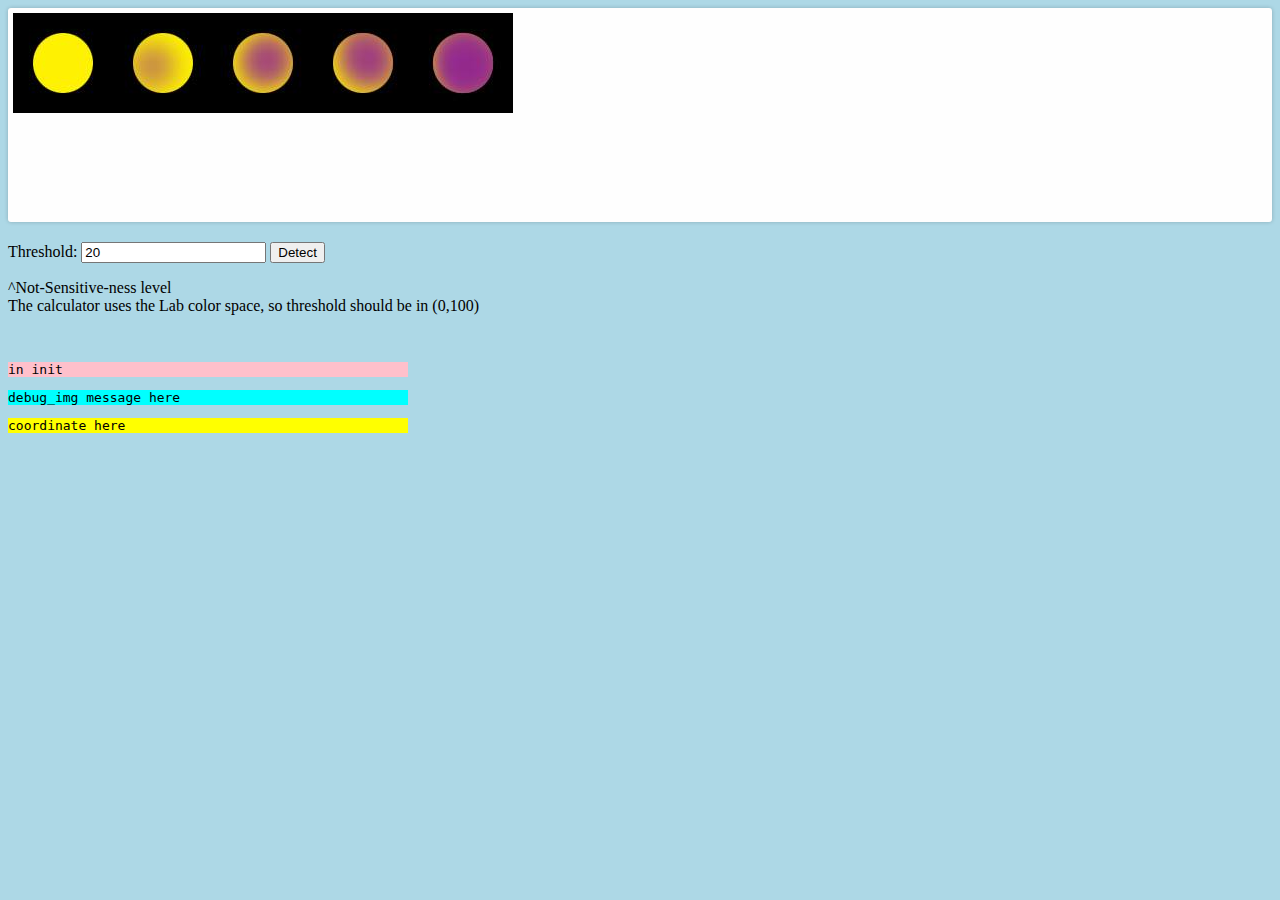
==== algorithm/edgeDetection/index.html @ a3994edc "new edgeDetector stuff" ====
<!DOCTYPE html>
<html>
  <head>
    <meta charset="utf-8">
    <title>Javascript Edge Detection</title>
    <link rel="stylesheet" href="style.css">
  </head>
  <body>
    <div class="wrapper">
      <img src= "sample2.png" class= "images" id="image" alt="didn't load">
      <canvas class = "images" id="layer"> </canvas>
      <canvas class = "images" id='rawData'> </canvas>
    </div>

    <br>
    Threshold: <input type="input" id="threshold" value="20">
    <button onclick="detect()">Detect</button>
    <p>^Not-Sensitive-ness level
    <br>The calculator uses the Lab color space, so threshold should be in (0,100)</p>

    <br>
    <pre id = 'debug'>debug message here</pre>
    <pre id = 'debug_img'>debug_img message here</pre>

    <pre id = 'coordinate'>coordinate here</pre>

    <script src="https://ajax.googleapis.com/ajax/libs/jquery/2.2.4/jquery.min.js"></script><!---->
    <script src = "edgeDetector.js"></script><!---->
    <script src = "script.js"></script><!---->
    <script src = "colorScript.js"></script><!---->
  </body>
</html>
---- algorithm/edgeDetection/style.css ----
﻿body{
  background: lightblue;
}
.wrapper{
  padding: 5px;
  background: #FEFEFE;
  display: inline-block;
  box-shadow:0px 0px 4px rgba(0,0,0,0.2);
  border-radius: 3px;
  padding-bottom: 1px;
  margin-bottom: 20px;
}
#debug{
  background: pink;
  width:400px;
}
#debug_img{
  background: cyan;
  width:400px;
}
#coordinate{
  background: yellow;
  width:400px;
}
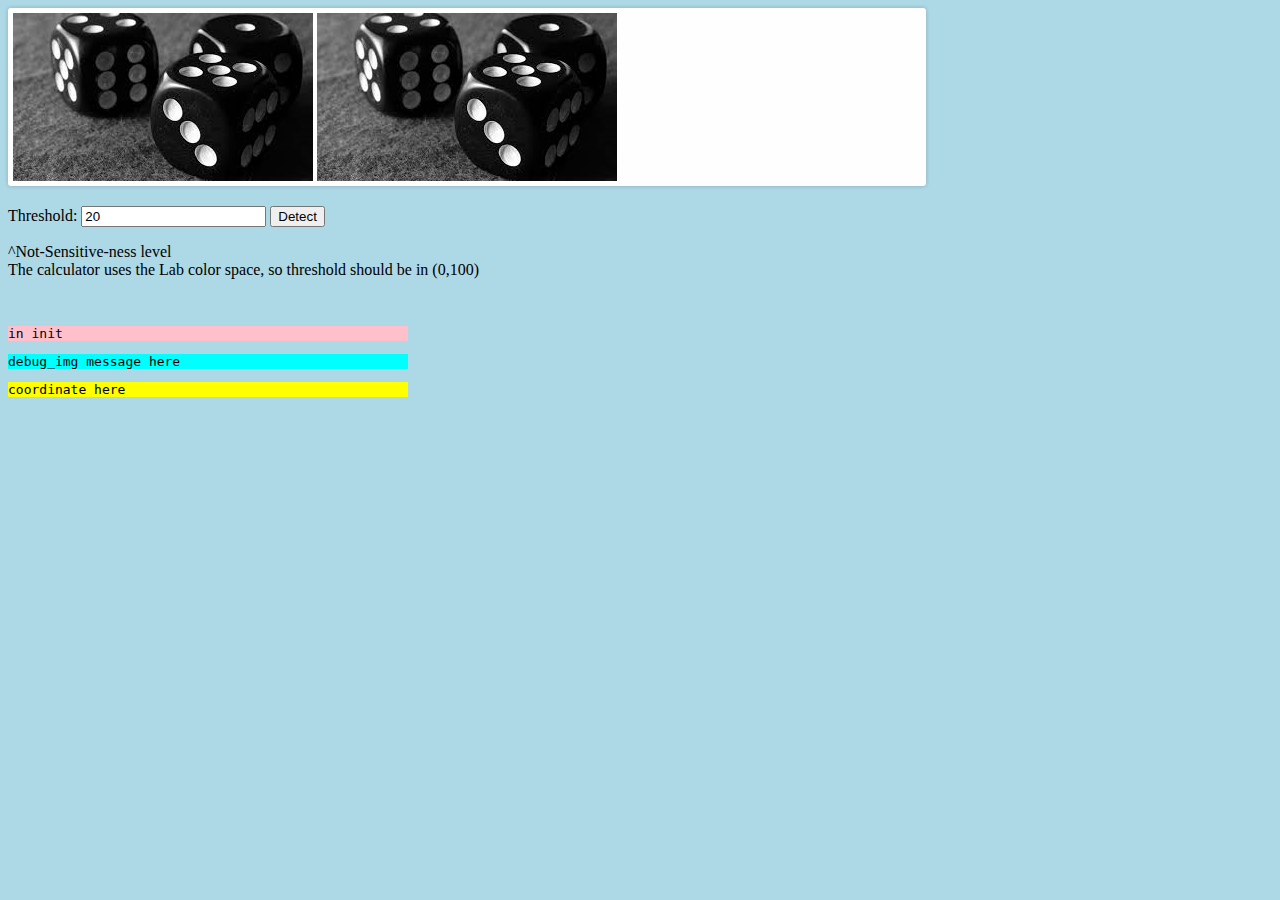
==== commit dcda120e: "now finds multiple circles" ====
--- a/algorithm/edgeDetection/index.html
+++ b/algorithm/edgeDetection/index.html
@@ -7,7 +7,7 @@
   </head>
   <body>
     <div class="wrapper">
-      <img src= "sample2.png" class= "images" id="image" alt="didn't load">
+      <img src= "logo1.png" class= "images" id="image" alt="didn't load">
       <canvas class = "images" id="layer"> </canvas>
       <canvas class = "images" id='rawData'> </canvas>
     </div>
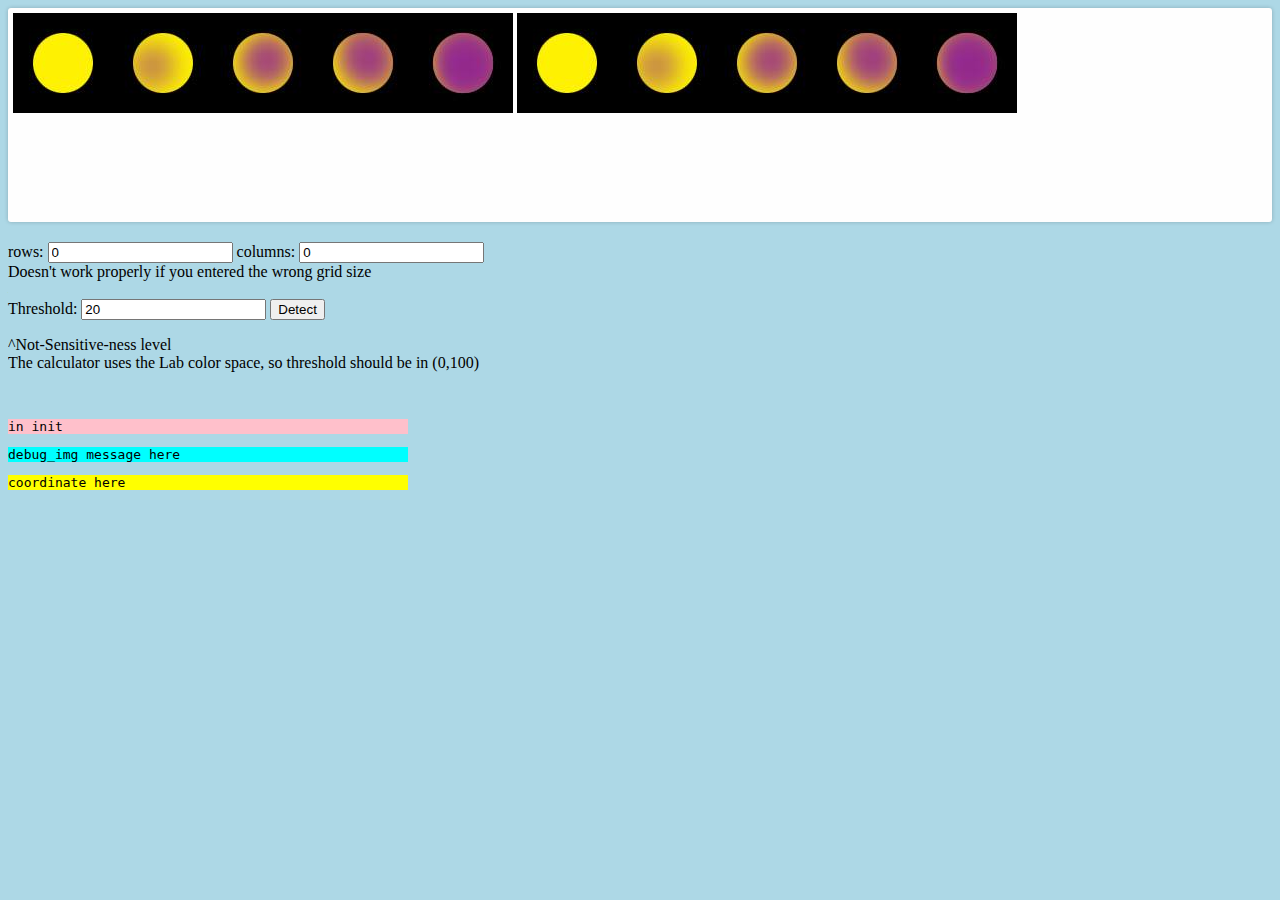
==== commit fb44883a: "can now do multiple rows and cols" ====
--- a/algorithm/edgeDetection/index.html
+++ b/algorithm/edgeDetection/index.html
@@ -7,12 +7,16 @@
   </head>
   <body>
     <div class="wrapper">
-      <img src= "logo1.png" class= "images" id="image" alt="didn't load">
+      <img src= "sample2.png" class= "images" id="image" alt="didn't load">
       <canvas class = "images" id="layer"> </canvas>
       <canvas class = "images" id='rawData'> </canvas>
     </div>
 
     <br>
+    rows: <input type="input" id="rows" value=0>
+    columns: <input type="input" id="cols" value=0>
+    <br>Doesn't work properly if you entered the wrong grid size
+    <br><br>
     Threshold: <input type="input" id="threshold" value="20">
     <button onclick="detect()">Detect</button>
     <p>^Not-Sensitive-ness level
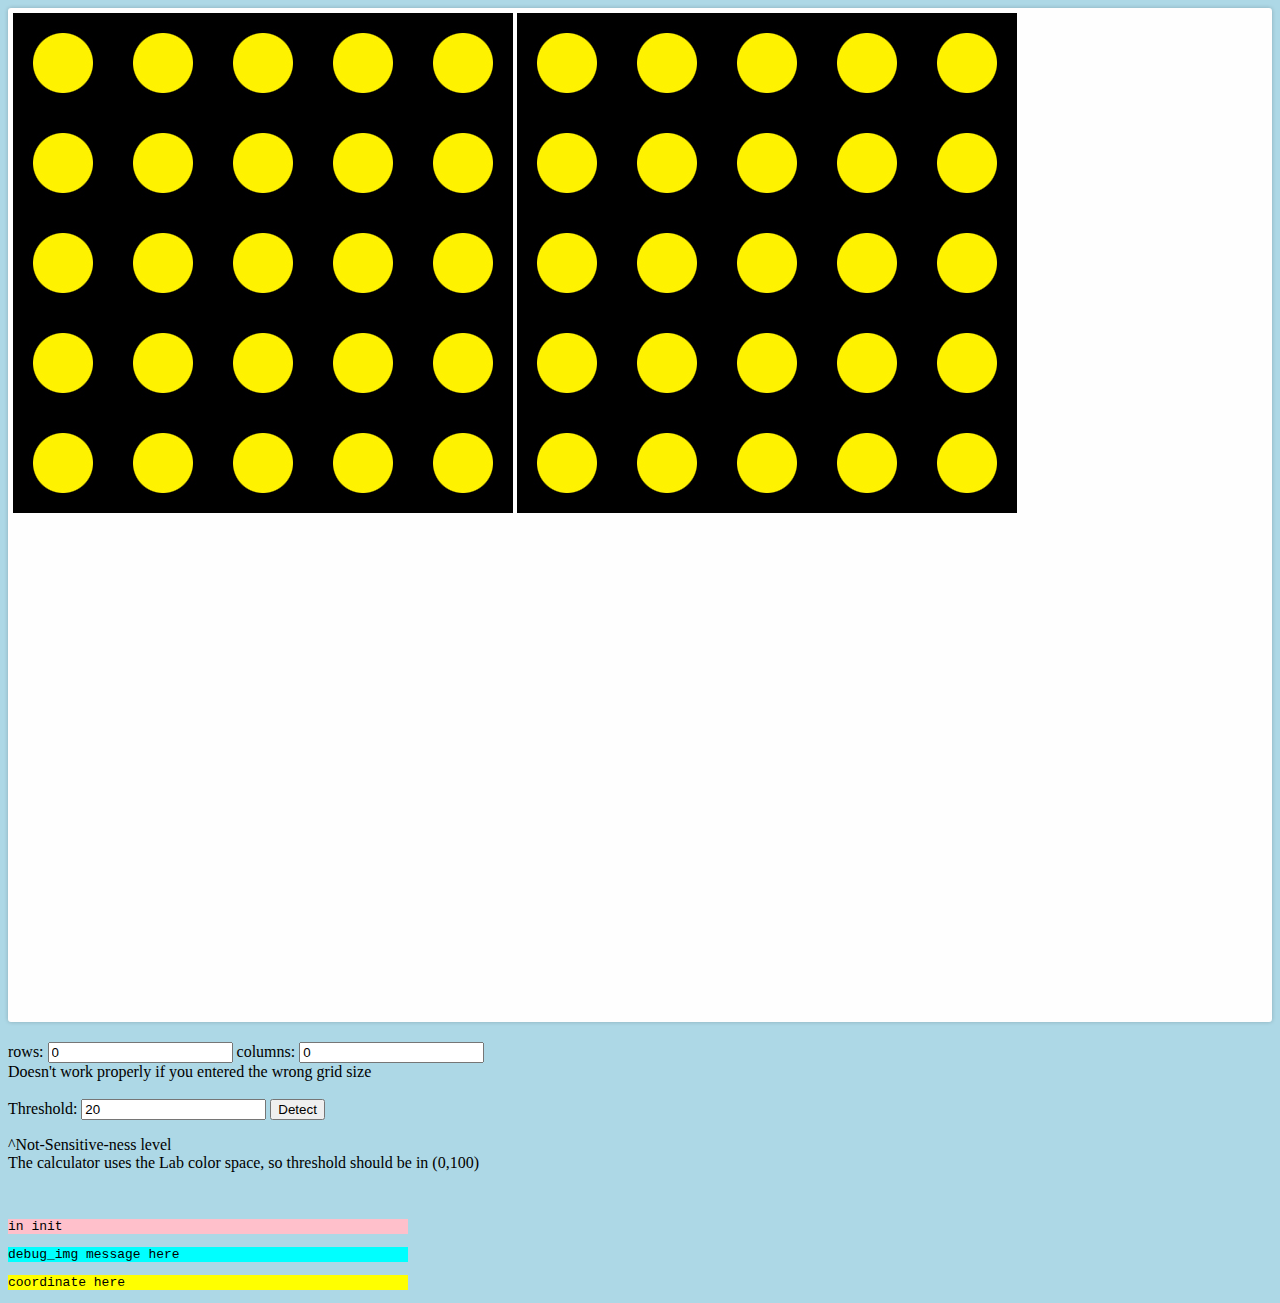
==== commit 07aa9e93: "added some stuff" ====
--- a/algorithm/edgeDetection/index.html
+++ b/algorithm/edgeDetection/index.html
@@ -7,7 +7,7 @@
   </head>
   <body>
     <div class="wrapper">
-      <img src= "sample2.png" class= "images" id="image" alt="didn't load">
+      <img src= "samples/sample4.jpg" class= "images" id="image" alt="didn't load">
       <canvas class = "images" id="layer"> </canvas>
       <canvas class = "images" id='rawData'> </canvas>
     </div>
@@ -29,8 +29,8 @@
     <pre id = 'coordinate'>coordinate here</pre>
 
     <script src="https://ajax.googleapis.com/ajax/libs/jquery/2.2.4/jquery.min.js"></script><!---->
+    <script src = "colorScript.js"></script><!---->
     <script src = "edgeDetector.js"></script><!---->
     <script src = "script.js"></script><!---->
-    <script src = "colorScript.js"></script><!---->
   </body>
 </html>
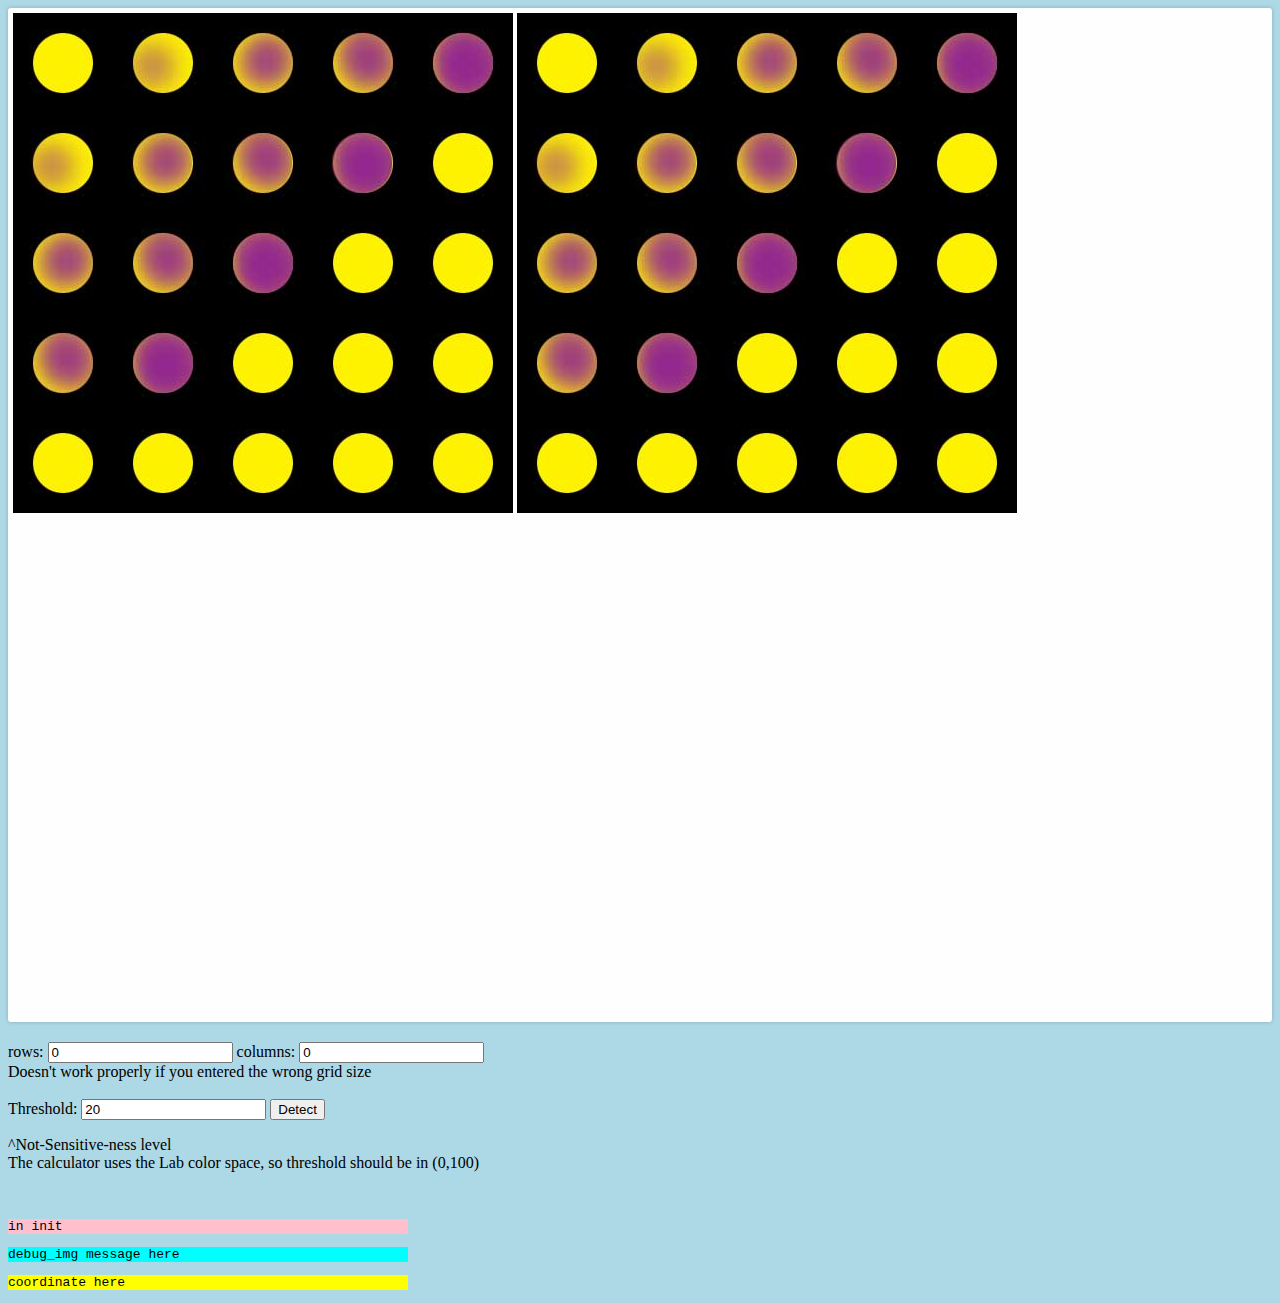
==== commit ac7128f1: "added some stuff" ====
--- a/algorithm/edgeDetection/index.html
+++ b/algorithm/edgeDetection/index.html
@@ -7,7 +7,7 @@
   </head>
   <body>
     <div class="wrapper">
-      <img src= "samples/sample4.jpg" class= "images" id="image" alt="didn't load">
+      <img src= "samples/sample3.jpg" class= "images" id="image" alt="didn't load">
       <canvas class = "images" id="layer"> </canvas>
       <canvas class = "images" id='rawData'> </canvas>
     </div>
